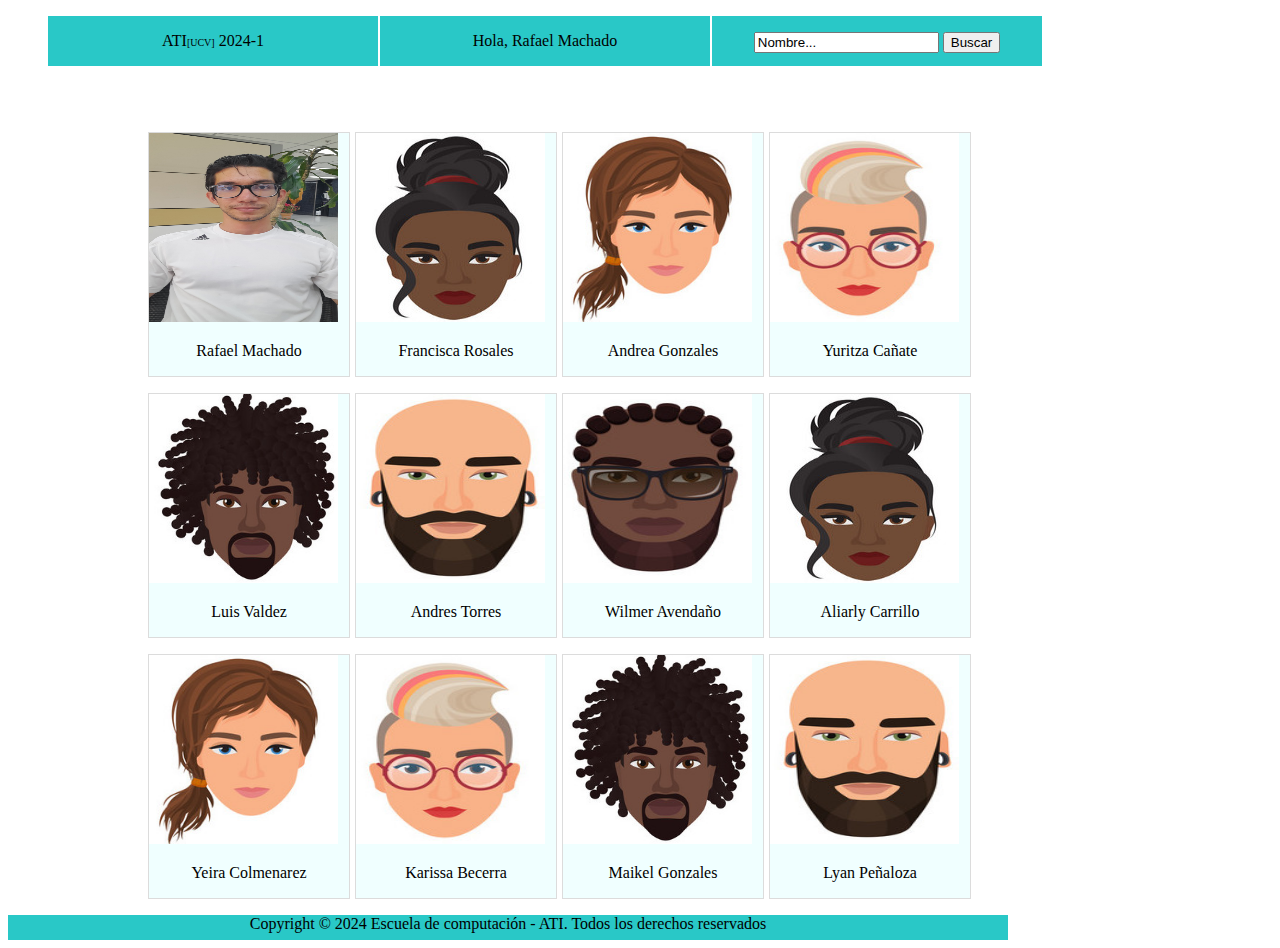
==== index.html @ b5c316fc "primera versión página de listado" ====
<!DOCTYPE html>
<html lang="es">
<head>
    <meta charset="UTF-8">
    <meta name="viewport" content="width=device-width, initial-scale=1.0">
    <title>ATI[UCV] 2024-1</title>
    <link rel="shortcut icon" href="http://www.ciens.ucv.ve/portalasig2/favicon.ico">
    <style>
        body{
            width: 1000px;
        }
        nav{
            position: relative;
            top: 0;
            left: 0;
            width: 100%;
            height: 100px;
            vertical-align: middle;
        }
        .ulheader{
            list-style: none;
            width: 100%;
        }
        .ulheader li{
            float: left;
            text-align: center;
            width: 33%;
            background-color: rgb(41, 200, 199);;
            border-right: solid 2px white;
            height: 50px;
            text-align: center;
        
        }
        footer{
            background-color: rgb(41, 200, 199);
            position: relative;
            bottom: 0;
            width: 100%;
            height: 25px;
            text-align: center;
            vertical-align: middle;
            clear: both;

        }
       li p{
        text-align: center;
       }

        nav{
            width: 100%;
        }
        .dummys{
            list-style: none;
            overflow-y: hidden;
            width: 100%;
        }
        .dummys li{
            float: left;
            overflow-y: hidden;
            background-color: azure;
            border: solid 1px gainsboro;
            margin-right: 5px;
            width: 20%;
        }
        section{
            clear: both;
        }
        img{
            width: 189px;
            height: 189px;
            
        }
        .listado{
            align-items: center;
        }
        section{
            width: 100%;
            position: relative;
            left: 10%;
        }
    </style>
</head>
<body>
    <header>
        <nav>
            <ul class="ulheader">
                <li><p>ATI<FONT size="1">[UCV]</FONT> 2024-1</p></li>
                <li><p>Hola, Rafael Machado</p></li>
                <li><p>
                    <form>
                       <input type="text" value="Nombre..." />
                       <button type="button">Buscar</button>
                    </form>
                </p></li>
              </ul>
        </nav>
    </header>
    <section>
        <div class="listado">
        <ul class="dummys">
            <li>
                <img src="27344078.jpg">
                <p>Rafael Machado</p>

            </li>
            <li>
                <img src="dummy1/dummy.jpg">
                <p>Francisca Rosales</p>

            </li>
            <li>
                <img src="dummy2/dummy.jpg">
                <p>Andrea Gonzales</p>
            </li>
            <li>
                <img src="dummy3/dummy.jpg">
                <p>Yuritza Cañate</p>
            </li>
        </ul>
        <ul class="dummys">
            <li>
                <img src="dummy4/dummy.jpg">
                <p>Luis Valdez</p>

            </li>
            <li>
                <img src="dummy5/dummy.jpg">
                <p>Andres Torres</p>

            </li>
            <li>
                <img src="dummy6/dummy.jpg">
                <p>Wilmer Avendaño</p>
            </li>
            <li>
                <img src="dummy1/dummy.jpg">
                <p>Aliarly Carrillo</p>
            </li>
        </ul>
        <ul class="dummys">
            <li>
                <img src="dummy2/dummy.jpg">
                <p>Yeira Colmenarez</p>

            </li>
            <li>
                <img src="dummy3/dummy.jpg">
                <p>Karissa Becerra</p>

            </li>
            <li>
                <img src="dummy4/dummy.jpg">
                <p>Maikel Gonzales</p>
            </li>
            <li>
                <img src="dummy5/dummy.jpg">
                <p>Lyan Peñaloza</p>
            </li>
        </ul>
    </div>
    </section>
    <footer><p>Copyright © 2024 Escuela de computación -
        ATI. Todos los derechos reservados</p></footer>
</body>
</html>
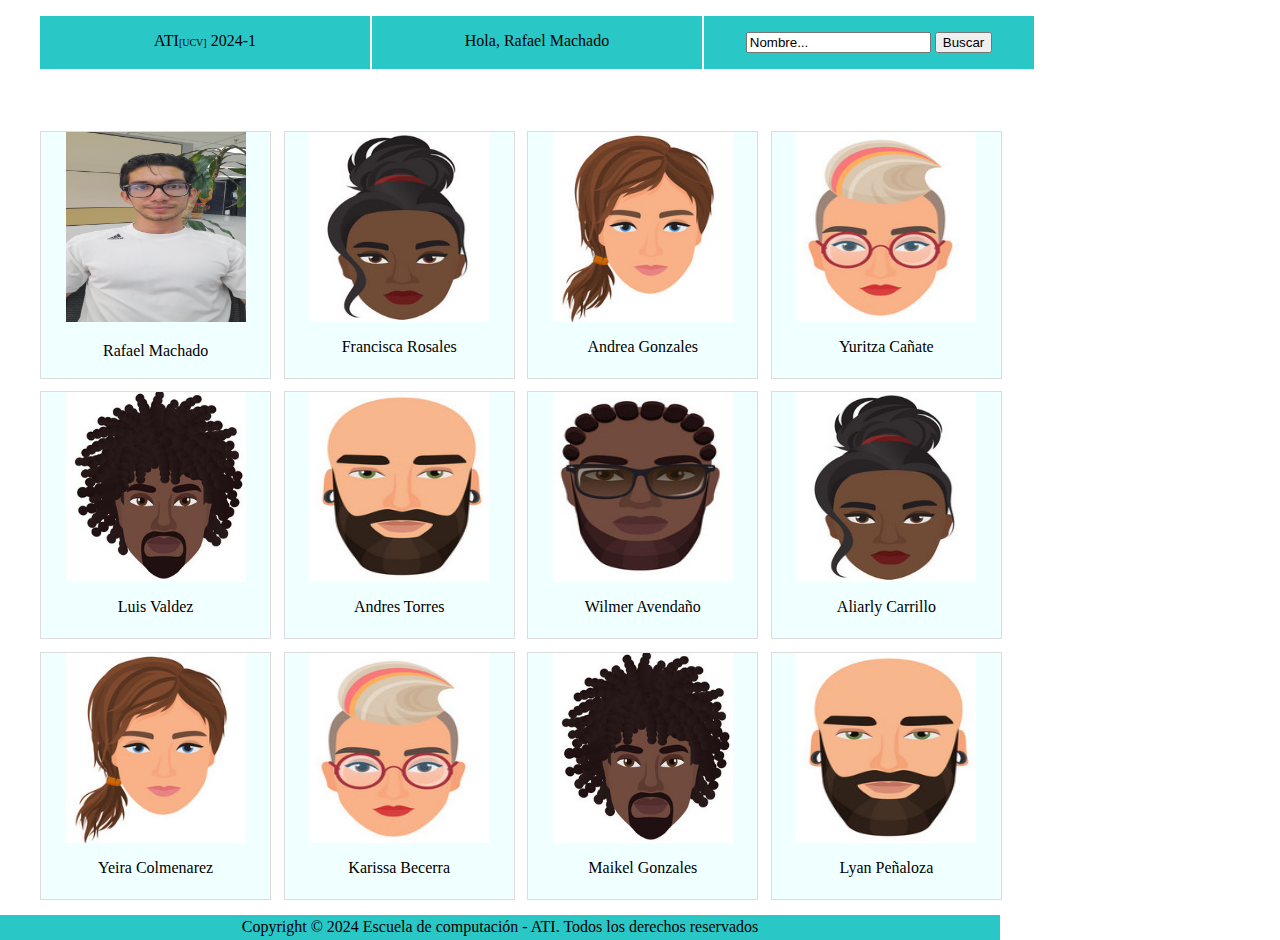
==== commit b7b8abc4: "versión reponsive" ====
--- a/index.html
+++ b/index.html
@@ -5,82 +5,9 @@
     <meta name="viewport" content="width=device-width, initial-scale=1.0">
     <title>ATI[UCV] 2024-1</title>
     <link rel="shortcut icon" href="http://www.ciens.ucv.ve/portalasig2/favicon.ico">
-    <style>
-        body{
-            width: 1000px;
-        }
-        nav{
-            position: relative;
-            top: 0;
-            left: 0;
-            width: 100%;
-            height: 100px;
-            vertical-align: middle;
-        }
-        .ulheader{
-            list-style: none;
-            width: 100%;
-        }
-        .ulheader li{
-            float: left;
-            text-align: center;
-            width: 33%;
-            background-color: rgb(41, 200, 199);;
-            border-right: solid 2px white;
-            height: 50px;
-            text-align: center;
-        
-        }
-        footer{
-            background-color: rgb(41, 200, 199);
-            position: relative;
-            bottom: 0;
-            width: 100%;
-            height: 25px;
-            text-align: center;
-            vertical-align: middle;
-            clear: both;
-
-        }
-       li p{
-        text-align: center;
-       }
-
-        nav{
-            width: 100%;
-        }
-        .dummys{
-            list-style: none;
-            overflow-y: hidden;
-            width: 100%;
-        }
-        .dummys li{
-            float: left;
-            overflow-y: hidden;
-            background-color: azure;
-            border: solid 1px gainsboro;
-            margin-right: 5px;
-            width: 20%;
-        }
-        section{
-            clear: both;
-        }
-        img{
-            width: 189px;
-            height: 189px;
-            
-        }
-        .listado{
-            align-items: center;
-        }
-        section{
-            width: 100%;
-            position: relative;
-            left: 10%;
-        }
-    </style>
+    <link rel="stylesheet" href="css/styles.css">
 </head>
-<body>
+<body class="index">
     <header>
         <nav>
             <ul class="ulheader">
@@ -96,68 +23,68 @@
         </nav>
     </header>
     <section>
-        <div class="listado">
         <ul class="dummys">
-            <li>
-                <img src="27344078.jpg">
+            <li class="Rafael">
+                <picture>
+                    <source srcset="CEDULAPequeña.jpg" media="(min-width: 320px) and (max-width: 480px)" title="CEDULAPequeña">
+                    <source srcset="CEDULAPequeña.jpg" media="(min-width: 481px) and (max-width: 768px)" title="CEDULAPequeña">
+                    <source srcset="CEDULAGrande.jpg" media="(min-width: 769px) and (max-width: 1024px)" title="CEDULAGrande">
+                    <source srcset="CEDULAGrande.jpg" media="(min-width: 1025px) and (max-width: 1200px)" title="CEDULAGrande">
+                    <img src="CEDULAGrande.jpg" alt="imagen principal" title="CEDULAGrande"> <!-- imagen principal -->
+                </picture>
                 <p>Rafael Machado</p>
 
             </li>
-            <li>
+            <li class="Francisca">
                 <img src="dummy1/dummy.jpg">
                 <p>Francisca Rosales</p>
 
             </li>
-            <li>
+            <li class="Andrea">
                 <img src="dummy2/dummy.jpg">
                 <p>Andrea Gonzales</p>
             </li>
-            <li>
+            <li class="Yuritza">
                 <img src="dummy3/dummy.jpg">
                 <p>Yuritza Cañate</p>
             </li>
-        </ul>
-        <ul class="dummys">
-            <li>
+            <li class="Luis">
                 <img src="dummy4/dummy.jpg">
                 <p>Luis Valdez</p>
 
             </li>
-            <li>
+            <li class="Andres">
                 <img src="dummy5/dummy.jpg">
                 <p>Andres Torres</p>
 
             </li>
-            <li>
+            <li class="Wilmer">
                 <img src="dummy6/dummy.jpg">
                 <p>Wilmer Avendaño</p>
             </li>
-            <li>
+            <li class="Aliarly">
                 <img src="dummy1/dummy.jpg">
                 <p>Aliarly Carrillo</p>
             </li>
-        </ul>
-        <ul class="dummys">
-            <li>
+            <li class="Yeira">
                 <img src="dummy2/dummy.jpg">
                 <p>Yeira Colmenarez</p>
 
             </li>
-            <li>
+            <li class="Karissa">
                 <img src="dummy3/dummy.jpg">
                 <p>Karissa Becerra</p>
 
             </li>
-            <li>
+            <li class="Maikel">
                 <img src="dummy4/dummy.jpg">
                 <p>Maikel Gonzales</p>
             </li>
-            <li>
+            <li class="Lyan">
                 <img src="dummy5/dummy.jpg">
                 <p>Lyan Peñaloza</p>
             </li>
         </ul>
-    </div>
     </section>
     <footer><p>Copyright © 2024 Escuela de computación -
         ATI. Todos los derechos reservados</p></footer>
--- a/css/styles.css
+++ b/css/styles.css
@@ -0,0 +1,211 @@
+.perfil{
+    display: flex;
+}
+.midescripcion {
+    display: flex;
+    flex-direction: row;
+    flex-wrap: wrap;
+    
+    border-color: black; 
+    border: solid;
+    box-shadow: 5px 5px gray;
+}
+.mifoto {
+    width: 288px; 
+    height: 512px; 
+    float: left;
+    padding: auto;
+    border-top-left-radius: 50px;
+}
+
+.nombre{
+    color: purple; 
+    font-size: 5em; 
+    margin: 0;
+    width: 100%;
+}
+
+.descripcion{ 
+    font-family: fantasy;
+    font-size: 1em;
+}
+table{
+    width: 65%;
+}
+tr{
+    display: flex;
+    width: 100%;
+    flex-wrap: nowrap;
+    justify-content: space-between;
+    font-size: 1em;
+}
+
+
+a{
+    color: orange;
+}
+a:visited{
+    color:red;
+}
+
+/*--------------------------------------------------------------------------------------------------*/
+.index{
+    display: flex;
+    flex-direction: column;
+    width: 1000px;
+    margin: 0;
+    padding: 0;
+    box-sizing: border-box;
+}
+
+nav{
+    position: relative;
+    top: 0;
+    left: 0;
+    width: 100%;
+    height: 100px;
+    vertical-align: middle;
+}
+.ulheader{
+    text-align: center;
+    display: flex;
+    list-style: none;
+    width: 100%;
+}
+.ulheader li{
+    flex-direction: column;
+    width: 33%;
+    background-color: rgb(41, 200, 199);;
+    border-right: solid 2px white;
+    text-align: center;
+
+}
+footer{
+    display: flex;
+    justify-content: center;
+    align-items: center;
+    background-color: rgb(41, 200, 199);
+    position: relative;
+    bottom: 0;
+    width: 100%;
+    height: 25px;
+    text-align: center;
+    vertical-align: middle;
+    clear: both;
+
+}
+li p{
+text-align: center;
+}
+
+nav{
+    width: 100%;
+}
+.dummys{
+    display: grid;
+    align-items: center;
+    grid-template-columns: 1fr 1fr 1fr 1fr;
+    grid-template-rows: 1fr 1fr 1fr;
+    grid-template-areas: 
+    "Rafael Francisca Andrea Yuritza"
+    "Luis Andres Wilmer Aliarly"
+    "Yeira Karissa Maikel Lyan";
+    list-style: none;
+    gap: .9em;
+   
+}
+.Rafael{
+    grid-area: Rafael;
+}
+.Francisca{
+    grid-area: Francisca;
+}
+.Andrea{
+    grid-area: Andrea;
+}
+.Yuritza{
+    grid-area: Yuritza;
+}
+.Luis{
+    grid-area: Luis;
+}
+.Andres{
+    grid-area: Andres;
+}
+.Wilmer{
+    grid-area: Wilmer;
+}
+.Aliarly{
+    grid-area: Aliarly;
+}
+.Yeira{
+    grid-area: Yeira;
+}
+.Karissa{
+    grid-area: Karissa;
+}
+.Maikel{
+    grid-area: Maikel;
+}
+.Lyan{
+    grid-area: Lyan;
+}
+.dummys li{
+    display: flex;
+    flex-direction: column;
+    overflow-y: hidden;
+    background-color: azure;
+    border: solid 1px rgb(220, 220, 220);
+    width: 100%;
+    height: 100%;
+    align-items: center;
+    position: relative;
+}
+
+.dummys li:hover{
+  /*  animation-name:  zoo;
+    animation-fill-mode: forwards;
+    animation-duration: 2s;*/
+    transform: scale(1.15) rotate(10deg);
+    background-color:  #99c5dd;
+    transition: transform 1.5s;
+}
+
+/*
+@keyframes zoo {
+    from{
+        transform: scale(1), rotate(0deg);
+    }
+    to{
+        transform: scale(1.15) rotate(10deg);
+        
+    }
+}*/
+    
+
+
+img{
+    width: 180px;
+    height: 190px;
+  
+}
+@media (min-width: 320px) and (max-width: 480px) {
+    .mifoto {
+        background: url(../CEDULAPequeña.jpg);
+    }
+}
+@media (min-width: 481px) and (max-width: 768px) {
+    .mifoto{
+        background: url(../CEDULAPequeña.jpg);
+    }
+}
+@media (min-width: 769px) and (max-width: 1024px) {
+    .mifoto{
+        background: url(../CEDULAGrande.jpg);
+    }
+}
+@media (min-width: 1025px) and (max-width: 1200px) {
+    .mifoto{
+        background: url(../CEDULAGrande.jpg);
+    }
+}
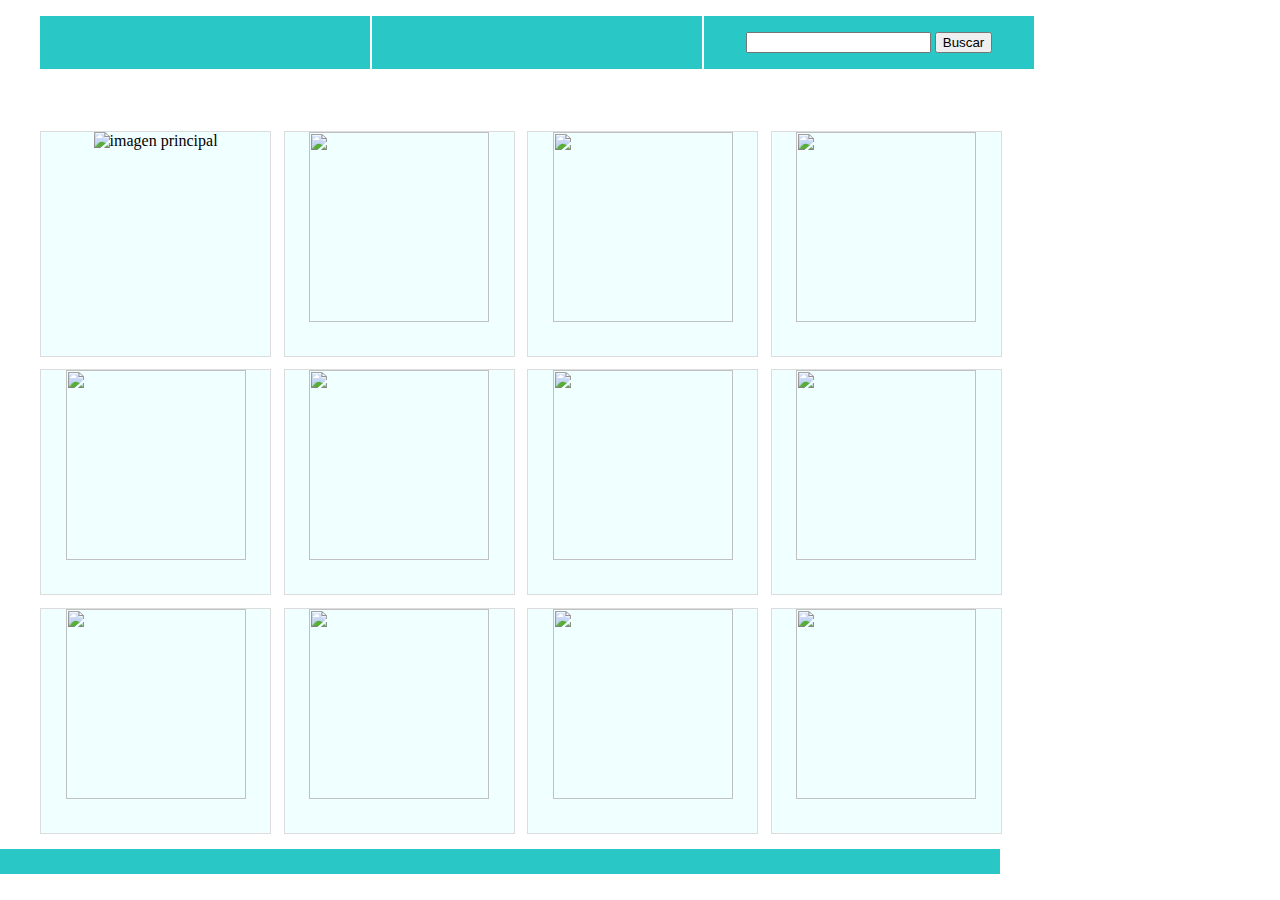
==== commit 5f4f2456: "configuración desde javascript" ====
--- a/index.html
+++ b/index.html
@@ -6,16 +6,18 @@
     <title>ATI[UCV] 2024-1</title>
     <link rel="shortcut icon" href="http://www.ciens.ucv.ve/portalasig2/favicon.ico">
     <link rel="stylesheet" href="css/styles.css">
+    <link href="reto5/conf/configES.json">
+    <script src="js/index.js"></script>
 </head>
 <body class="index">
     <header>
         <nav>
             <ul class="ulheader">
-                <li><p>ATI<FONT size="1">[UCV]</FONT> 2024-1</p></li>
-                <li><p>Hola, Rafael Machado</p></li>
+                <li><p><span id="ATI"></span><FONT size="1"><span id="ucv"></span></FONT><span id="semestre"></span></p></li>
+                <li><p id="saludo"></p></li>
                 <li><p>
                     <form>
-                       <input type="text" value="Nombre..." />
+                       <input type="text" id="nombre" />
                        <button type="button">Buscar</button>
                     </form>
                 </p></li>
@@ -30,63 +32,63 @@
                     <source srcset="CEDULAPequeña.jpg" media="(min-width: 481px) and (max-width: 768px)" title="CEDULAPequeña">
                     <source srcset="CEDULAGrande.jpg" media="(min-width: 769px) and (max-width: 1024px)" title="CEDULAGrande">
                     <source srcset="CEDULAGrande.jpg" media="(min-width: 1025px) and (max-width: 1200px)" title="CEDULAGrande">
-                    <img src="CEDULAGrande.jpg" alt="imagen principal" title="CEDULAGrande"> <!-- imagen principal -->
+                    <img src="" alt="imagen principal" title="CEDULAGrande"> <!-- imagen principal -->
                 </picture>
-                <p>Rafael Machado</p>
+                <p></p>
 
             </li>
             <li class="Francisca">
-                <img src="dummy1/dummy.jpg">
-                <p>Francisca Rosales</p>
+                <img src="">
+                <p></p>
 
             </li>
             <li class="Andrea">
-                <img src="dummy2/dummy.jpg">
-                <p>Andrea Gonzales</p>
+                <img src="">
+                <p></p>
             </li>
             <li class="Yuritza">
-                <img src="dummy3/dummy.jpg">
-                <p>Yuritza Cañate</p>
+                <img src="">
+                <p></p>
             </li>
             <li class="Luis">
-                <img src="dummy4/dummy.jpg">
-                <p>Luis Valdez</p>
+                <img src="">
+                <p></p>
 
             </li>
             <li class="Andres">
-                <img src="dummy5/dummy.jpg">
-                <p>Andres Torres</p>
+                <img src="">
+                <p></p>
 
             </li>
             <li class="Wilmer">
-                <img src="dummy6/dummy.jpg">
-                <p>Wilmer Avendaño</p>
+                <img src="">
+                <p></p>
             </li>
             <li class="Aliarly">
                 <img src="dummy1/dummy.jpg">
-                <p>Aliarly Carrillo</p>
+                <p></p>
             </li>
             <li class="Yeira">
                 <img src="dummy2/dummy.jpg">
-                <p>Yeira Colmenarez</p>
+                <p></p>
 
             </li>
             <li class="Karissa">
                 <img src="dummy3/dummy.jpg">
-                <p>Karissa Becerra</p>
+                <p></p>
 
             </li>
             <li class="Maikel">
                 <img src="dummy4/dummy.jpg">
-                <p>Maikel Gonzales</p>
+                <p></p>
             </li>
             <li class="Lyan">
                 <img src="dummy5/dummy.jpg">
-                <p>Lyan Peñaloza</p>
+                <p></p>
             </li>
         </ul>
     </section>
-    <footer><p>Copyright © 2024 Escuela de computación -
-        ATI. Todos los derechos reservados</p></footer>
+    <footer><p id="pie"></p></footer>
+    <script defer onload="obtenerDatos()"></script>
 </body>
 </html>--- a/css/styles.css
+++ b/css/styles.css
@@ -73,11 +73,12 @@
     width: 100%;
 }
 .ulheader li{
-    flex-direction: column;
+    
     width: 33%;
     background-color: rgb(41, 200, 199);;
     border-right: solid 2px white;
     text-align: center;
+    justify-content: center;
 
 }
 footer{
@@ -95,8 +96,10 @@
 
 }
 li p{
-text-align: center;
-}
+    justify-content: center;
+    text-align: center;
+}
+
 
 nav{
     width: 100%;
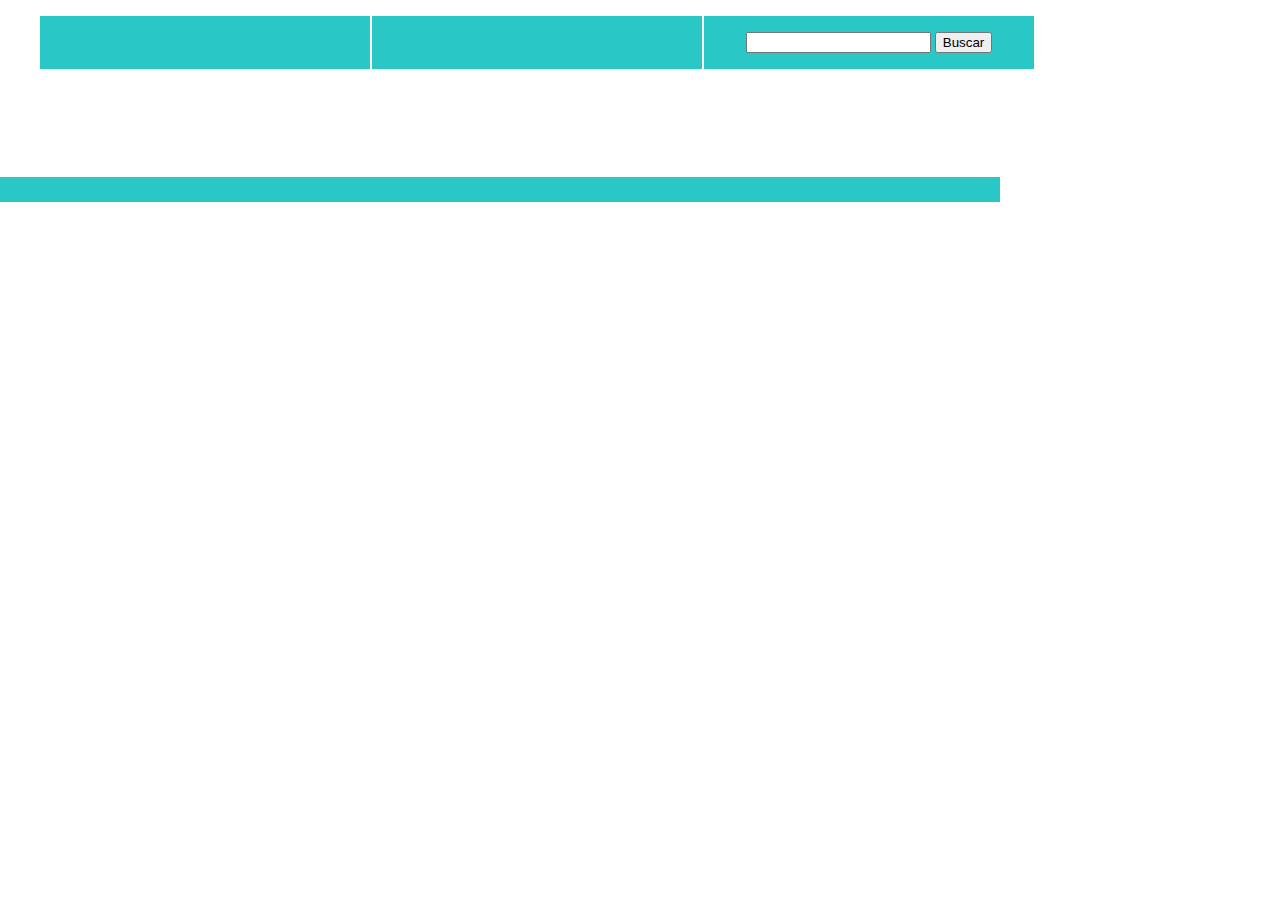
==== commit d71872c3: "listado de estudiantes dinámico usando javascript" ====
--- a/index.html
+++ b/index.html
@@ -25,70 +25,11 @@
         </nav>
     </header>
     <section>
-        <ul class="dummys">
-            <li class="Rafael">
-                <picture>
-                    <source srcset="CEDULAPequeña.jpg" media="(min-width: 320px) and (max-width: 480px)" title="CEDULAPequeña">
-                    <source srcset="CEDULAPequeña.jpg" media="(min-width: 481px) and (max-width: 768px)" title="CEDULAPequeña">
-                    <source srcset="CEDULAGrande.jpg" media="(min-width: 769px) and (max-width: 1024px)" title="CEDULAGrande">
-                    <source srcset="CEDULAGrande.jpg" media="(min-width: 1025px) and (max-width: 1200px)" title="CEDULAGrande">
-                    <img src="" alt="imagen principal" title="CEDULAGrande"> <!-- imagen principal -->
-                </picture>
-                <p></p>
-
-            </li>
-            <li class="Francisca">
-                <img src="">
-                <p></p>
-
-            </li>
-            <li class="Andrea">
-                <img src="">
-                <p></p>
-            </li>
-            <li class="Yuritza">
-                <img src="">
-                <p></p>
-            </li>
-            <li class="Luis">
-                <img src="">
-                <p></p>
-
-            </li>
-            <li class="Andres">
-                <img src="">
-                <p></p>
-
-            </li>
-            <li class="Wilmer">
-                <img src="">
-                <p></p>
-            </li>
-            <li class="Aliarly">
-                <img src="dummy1/dummy.jpg">
-                <p></p>
-            </li>
-            <li class="Yeira">
-                <img src="dummy2/dummy.jpg">
-                <p></p>
-
-            </li>
-            <li class="Karissa">
-                <img src="dummy3/dummy.jpg">
-                <p></p>
-
-            </li>
-            <li class="Maikel">
-                <img src="dummy4/dummy.jpg">
-                <p></p>
-            </li>
-            <li class="Lyan">
-                <img src="dummy5/dummy.jpg">
-                <p></p>
-            </li>
+        <ul id="estudiantes" class="dummys">
         </ul>
     </section>
     <footer><p id="pie"></p></footer>
     <script defer onload="obtenerDatos()"></script>
+    <script defer onload="listarEstudiantes()"></script>
 </body>
 </html>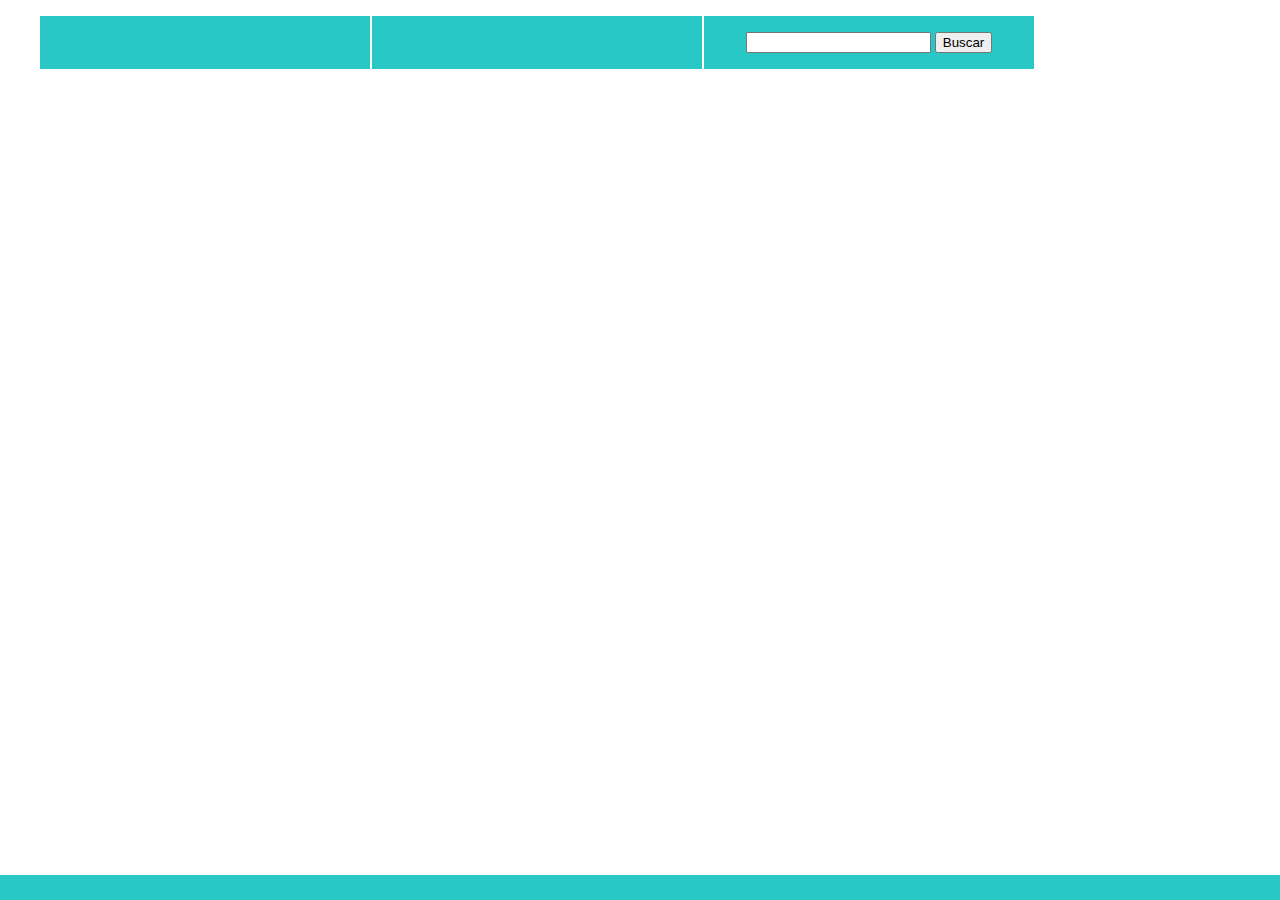
==== commit 1fc14864: "búsqueda de estudiantes" ====
--- a/index.html
+++ b/index.html
@@ -16,15 +16,15 @@
                 <li><p><span id="ATI"></span><FONT size="1"><span id="ucv"></span></FONT><span id="semestre"></span></p></li>
                 <li><p id="saludo"></p></li>
                 <li><p>
-                    <form>
-                       <input type="text" id="nombre" />
-                       <button type="button">Buscar</button>
-                    </form>
+                    <div>
+                       <input type="text" id="nombre" onkeyup = "if(event.keyCode == 13) busqueda()"/>
+                       <button type="button" onclick="busqueda()" >Buscar</button>
+                    </div>
                 </p></li>
               </ul>
         </nav>
     </header>
-    <section>
+    <section id="existencia">
         <ul id="estudiantes" class="dummys">
         </ul>
     </section>
--- a/css/styles.css
+++ b/css/styles.css
@@ -66,6 +66,10 @@
     height: 100px;
     vertical-align: middle;
 }
+#borrame{
+    display: flex;
+    justify-content: center;
+}
 .ulheader{
     text-align: center;
     display: flex;
@@ -93,6 +97,7 @@
     text-align: center;
     vertical-align: middle;
     clear: both;
+    position: fixed;
 
 }
 li p{
@@ -192,7 +197,7 @@
     height: 190px;
   
 }
-@media (min-width: 320px) and (max-width: 480px) {
+/*@media (min-width: 320px) and (max-width: 480px) {
     .mifoto {
         background: url(../CEDULAPequeña.jpg);
     }
@@ -211,4 +216,4 @@
     .mifoto{
         background: url(../CEDULAGrande.jpg);
     }
-}
+}*/
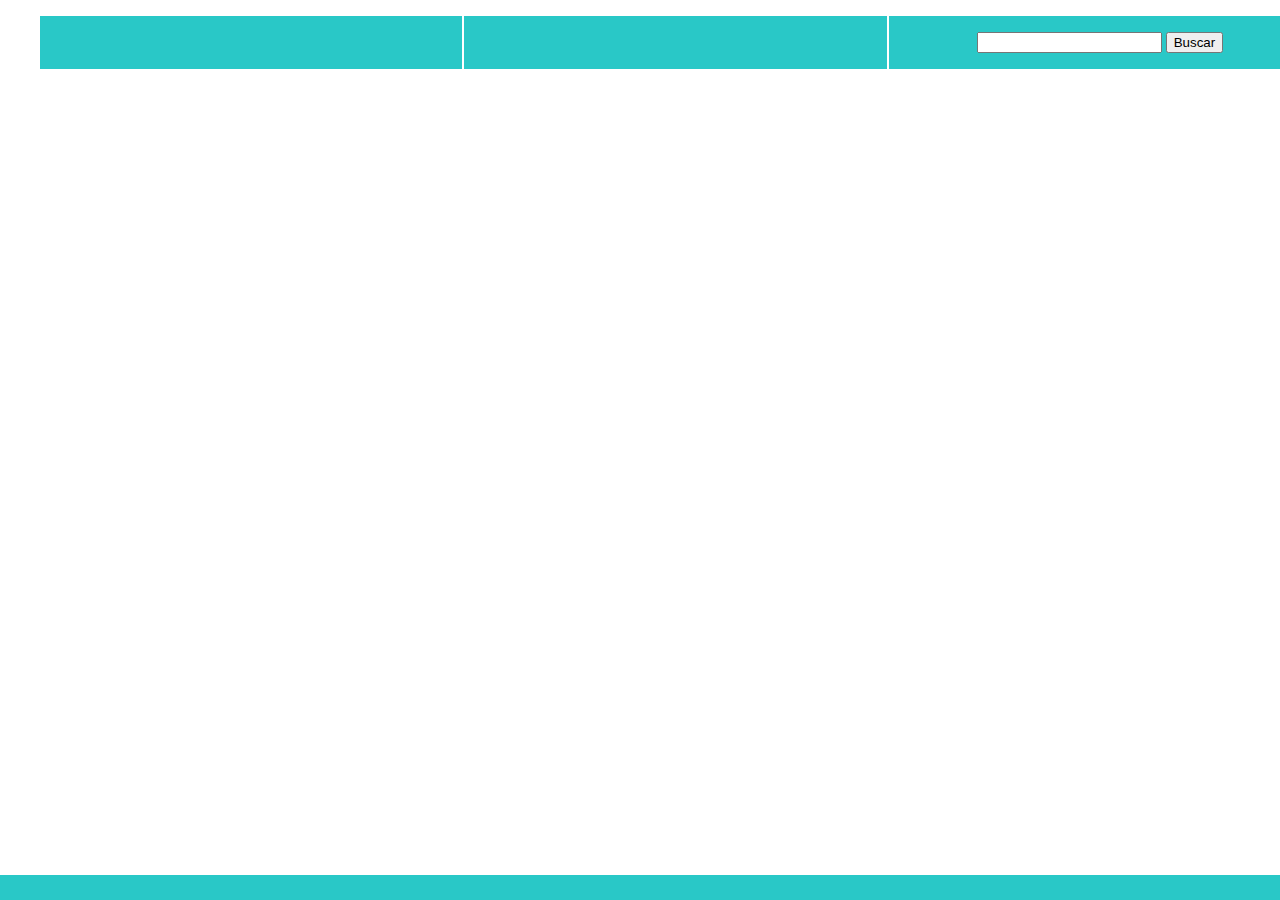
==== commit 5bcf4118: "Corrigiendo errores" ====
--- a/index.html
+++ b/index.html
@@ -7,7 +7,7 @@
     <link rel="shortcut icon" href="http://www.ciens.ucv.ve/portalasig2/favicon.ico">
     <link rel="stylesheet" href="css/styles.css">
     <link href="reto5/conf/configES.json">
-    <script src="js/index.js"></script>
+    <script defer type="text/javascript" src="js/index.js"></script>
 </head>
 <body class="index">
     <header>
@@ -17,8 +17,8 @@
                 <li><p id="saludo"></p></li>
                 <li><p>
                     <div>
-                       <input type="text" id="nombre" onkeyup = "if(event.keyCode == 13) busqueda()"/>
-                       <button type="button" onclick="busqueda()" >Buscar</button>
+                       <input type="text" id="nombre"  onkeyup = "if(event.keyCode == 13) busqueda()"/>
+                       <button type="button"  onclick="busqueda()" >Buscar</button>
                     </div>
                 </p></li>
               </ul>
@@ -29,7 +29,6 @@
         </ul>
     </section>
     <footer><p id="pie"></p></footer>
-    <script defer onload="obtenerDatos()"></script>
-    <script defer onload="listarEstudiantes()"></script>
+
 </body>
 </html>--- a/css/styles.css
+++ b/css/styles.css
@@ -52,7 +52,6 @@
 .index{
     display: flex;
     flex-direction: column;
-    width: 1000px;
     margin: 0;
     padding: 0;
     box-sizing: border-box;
@@ -90,7 +89,6 @@
     justify-content: center;
     align-items: center;
     background-color: rgb(41, 200, 199);
-    position: relative;
     bottom: 0;
     width: 100%;
     height: 25px;
@@ -113,11 +111,7 @@
     display: grid;
     align-items: center;
     grid-template-columns: 1fr 1fr 1fr 1fr;
-    grid-template-rows: 1fr 1fr 1fr;
-    grid-template-areas: 
-    "Rafael Francisca Andrea Yuritza"
-    "Luis Andres Wilmer Aliarly"
-    "Yeira Karissa Maikel Lyan";
+   
     list-style: none;
     gap: .9em;
    
